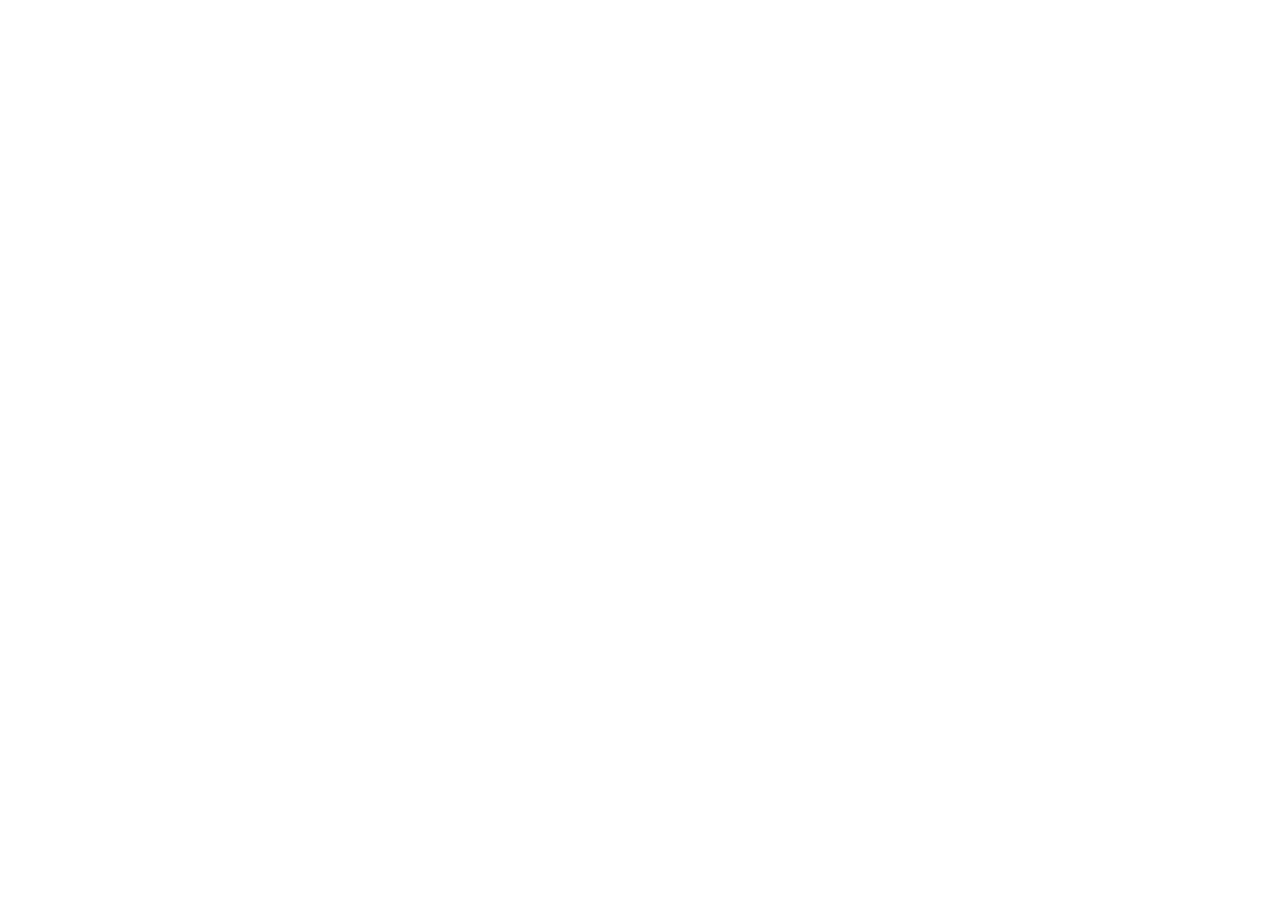
==== ex1a_instalacao_arquivos/index.html @ f0472d74 "Commit inicial" ====
<!DOCTYPE html>
<html lang="pt-br">
<head>
  <meta charset="UTF-8">
  <meta http-equiv="X-UA-Compatible" content="IE=edge">
  <meta name="viewport" content="width=device-width, initial-scale=1.0">
  <title>Bootstrap Arquivos</title>

  <!-- 1ª Digitação (Aqui) -->

</head>
<body>

  <!-- 2ª Digitação (Aqui) -->

</body>
</html>
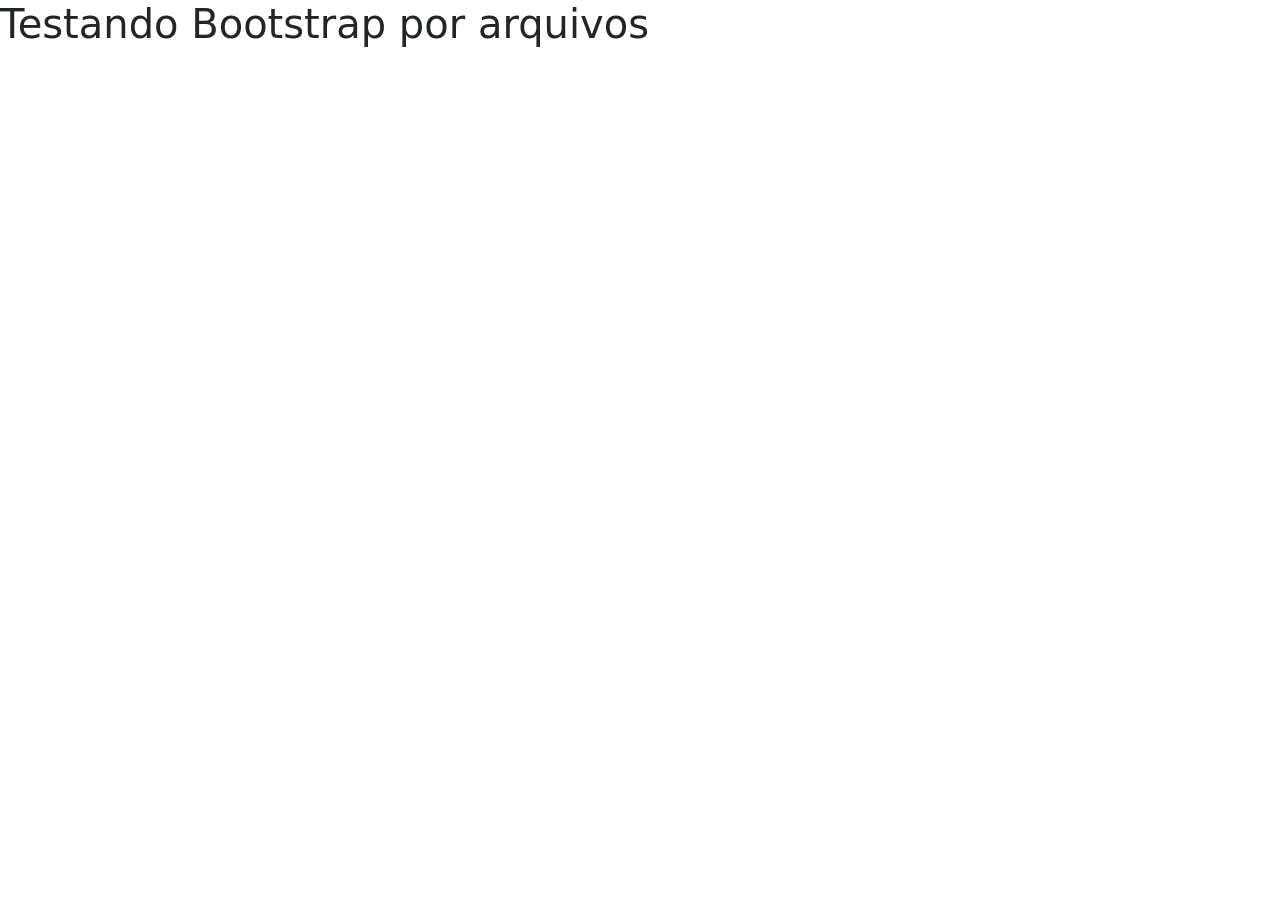
==== commit 0fa136a3: "Ex 3 botões concluido" ====
--- a/ex1a_instalacao_arquivos/index.html
+++ b/ex1a_instalacao_arquivos/index.html
@@ -7,11 +7,14 @@
   <title>Bootstrap Arquivos</title>
 
   <!-- 1ª Digitação (Aqui) -->
-
-</head>
-<body>
-
-  <!-- 2ª Digitação (Aqui) -->
+   <link rel="stylesheet" href="./css/bootstrap.rtl.min.css">
+   
+  </head>
+  <body>
+    
+    <!-- 2ª Digitação (Aqui) -->
+     <h1>Testando Bootstrap por arquivos</h1>
+    <script src="./js/bootstrap.bundle.min.js"></script>
 
 </body>
 </html>
